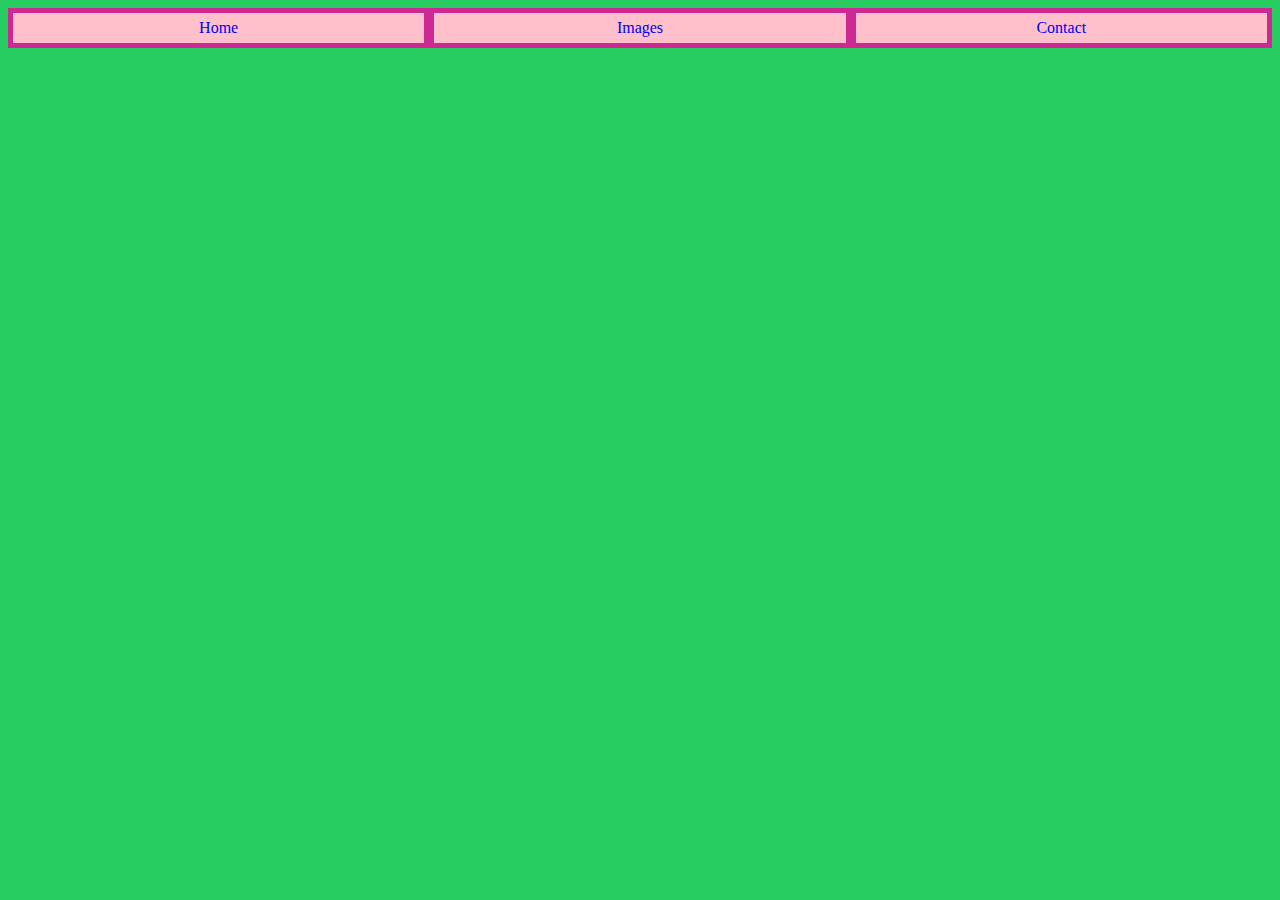
==== contactUs.html @ 6aaae73c "contact page is nedded only now and media queries" ====
<!DOCTYPE html>
<html lang="en">
<head>
    <meta charset="UTF-8">
    <meta name="viewport" content="width=device-width, initial-scale=1.0">
    <title>Document</title>
</head>
<body>
    <nav>
        <a href="./index.html">Home</a>
        <a href="./Buy!.html">Images</a>
        <a href="./contactUs.html">Contact</a>
    </nav>
  <link rel="stylesheet" href="./style3.css">  
</body>
</html>
---- style3.css ----
body{
    background-color:  #28CD62;
}
nav{
    display: flex;
height: 40px;
    }
 nav a{
        display: flex;
        flex: 1;
        justify-content: center;
        text-align: center;
        background-color: pink;
        text-decoration: none;
        border: solid #CD2893 5px;
       align-items: center;
       
    }
    nav a:hover{
        background-color: palevioletred;
    }
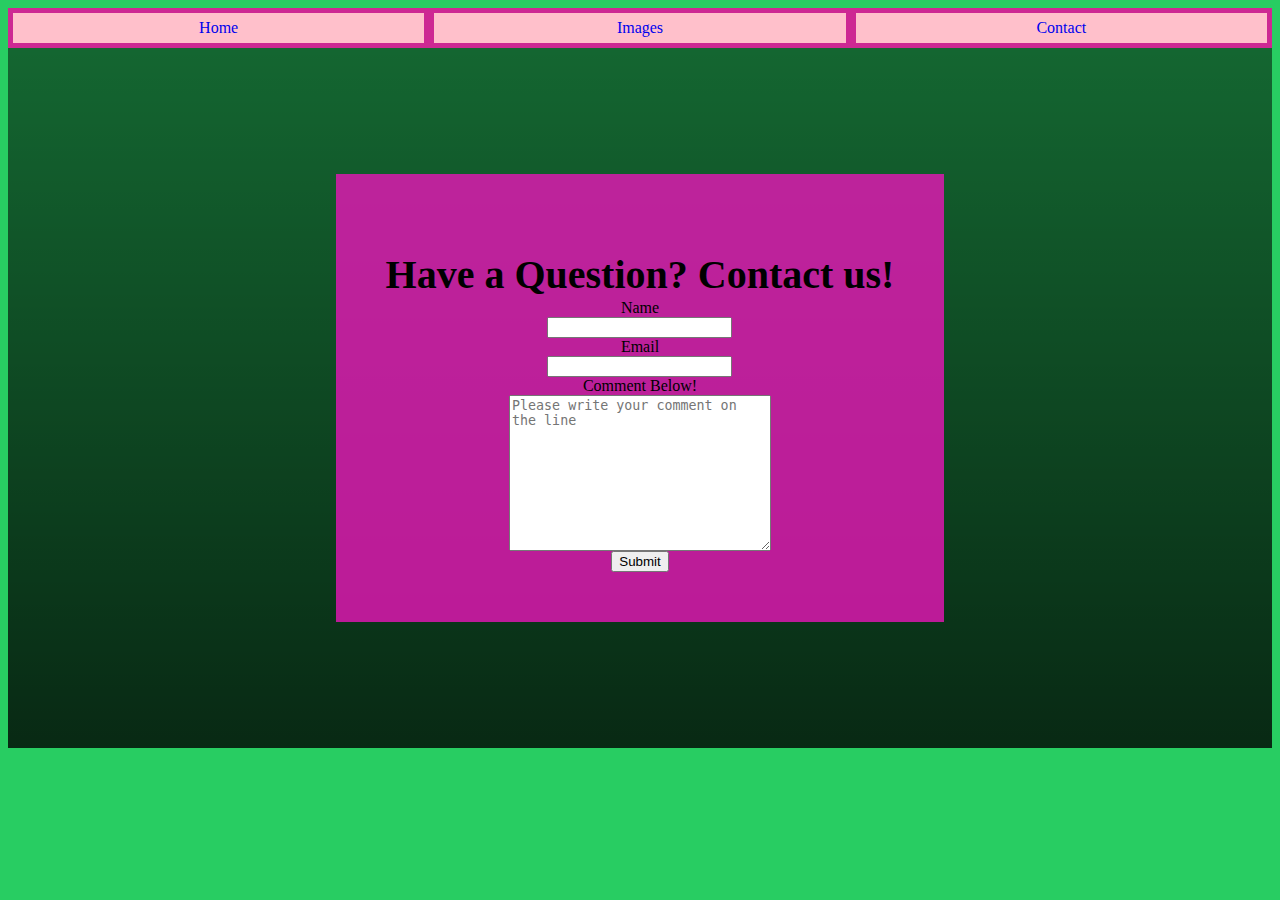
==== commit 09af8b8e: "added the contact page, need to add media Query" ====
--- a/contactUs.html
+++ b/contactUs.html
@@ -11,6 +11,20 @@
         <a href="./Buy!.html">Images</a>
         <a href="./contactUs.html">Contact</a>
     </nav>
+<div id="container">
+    
+    <div id="backColor">
+        <h1>Have a Question? Contact us!</h1>
+        <label for="name">Name</label>
+        <input name= "name" type="text">
+        <label for="email">Email</label>
+        <input name="email" type="email">
+        <label for="textArea">Comment Below!</label>
+        <textarea name="textArea" id="textArea" cols="30" rows="10" placeholder="Please write your comment on the line"></textarea>
+
+        <input type="button" value="Submit">
+    </div>
+</div>
   <link rel="stylesheet" href="./style3.css">  
 </body>
 </html>--- a/style3.css
+++ b/style3.css
@@ -1,3 +1,4 @@
+/* Nav */
 body{
     background-color:  #28CD62;
 }
@@ -18,4 +19,30 @@
     }
     nav a:hover{
         background-color: palevioletred;
-    }+    }
+/* Container of Contact Page */
+    #container{
+        display: flex;
+        background:linear-gradient(rgba(0,0,0,.5),rgba(0,0,0,.8)),
+        url("https://images.pexels.com/photos/733071/pexels-photo-733071.jpeg?auto=compress&cs=tinysrgb&dpr=2&h=750&w=1260")center/cover;
+       height: 700px;
+    }
+   #backColor{
+      display: flex;
+      flex-direction: column;
+       background-color: rgba(233, 21, 184, 0.8);
+      height: auto;
+       width: auto;   
+       display: flex;
+       text-align: center;
+       justify-content: center;
+       align-items: center;
+       margin:auto;
+       padding: 50px;
+   }
+
+#backColor > h1{
+    font-family: fantasy;
+    margin-bottom: 1px;
+    font-size: 40px;
+}